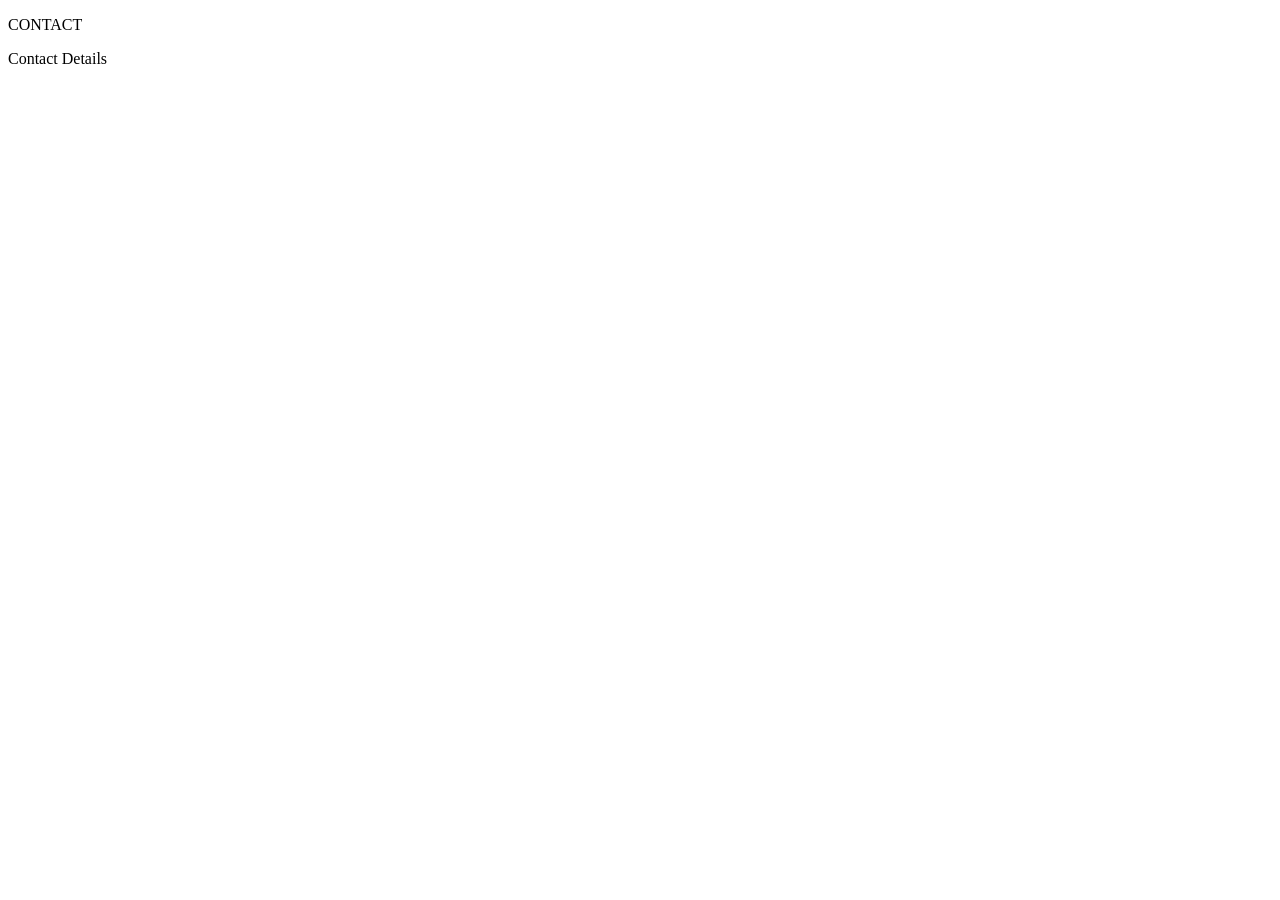
==== pages/contact.html @ 82f621d4 "demo css" ====
<!DOCTYPE html>
<html lang="en">
<head>
    <meta charset="UTF-8">
    <meta name="viewport" content="width=device-width, initial-scale=1.0">
    <title>Document</title>
    <link rel="stylesheet" href="./css/styles.css">
</head>
<body>
    <p>CONTACT</p>
    <p id="myParagraph">Contact Details</p>
</body>
</html>
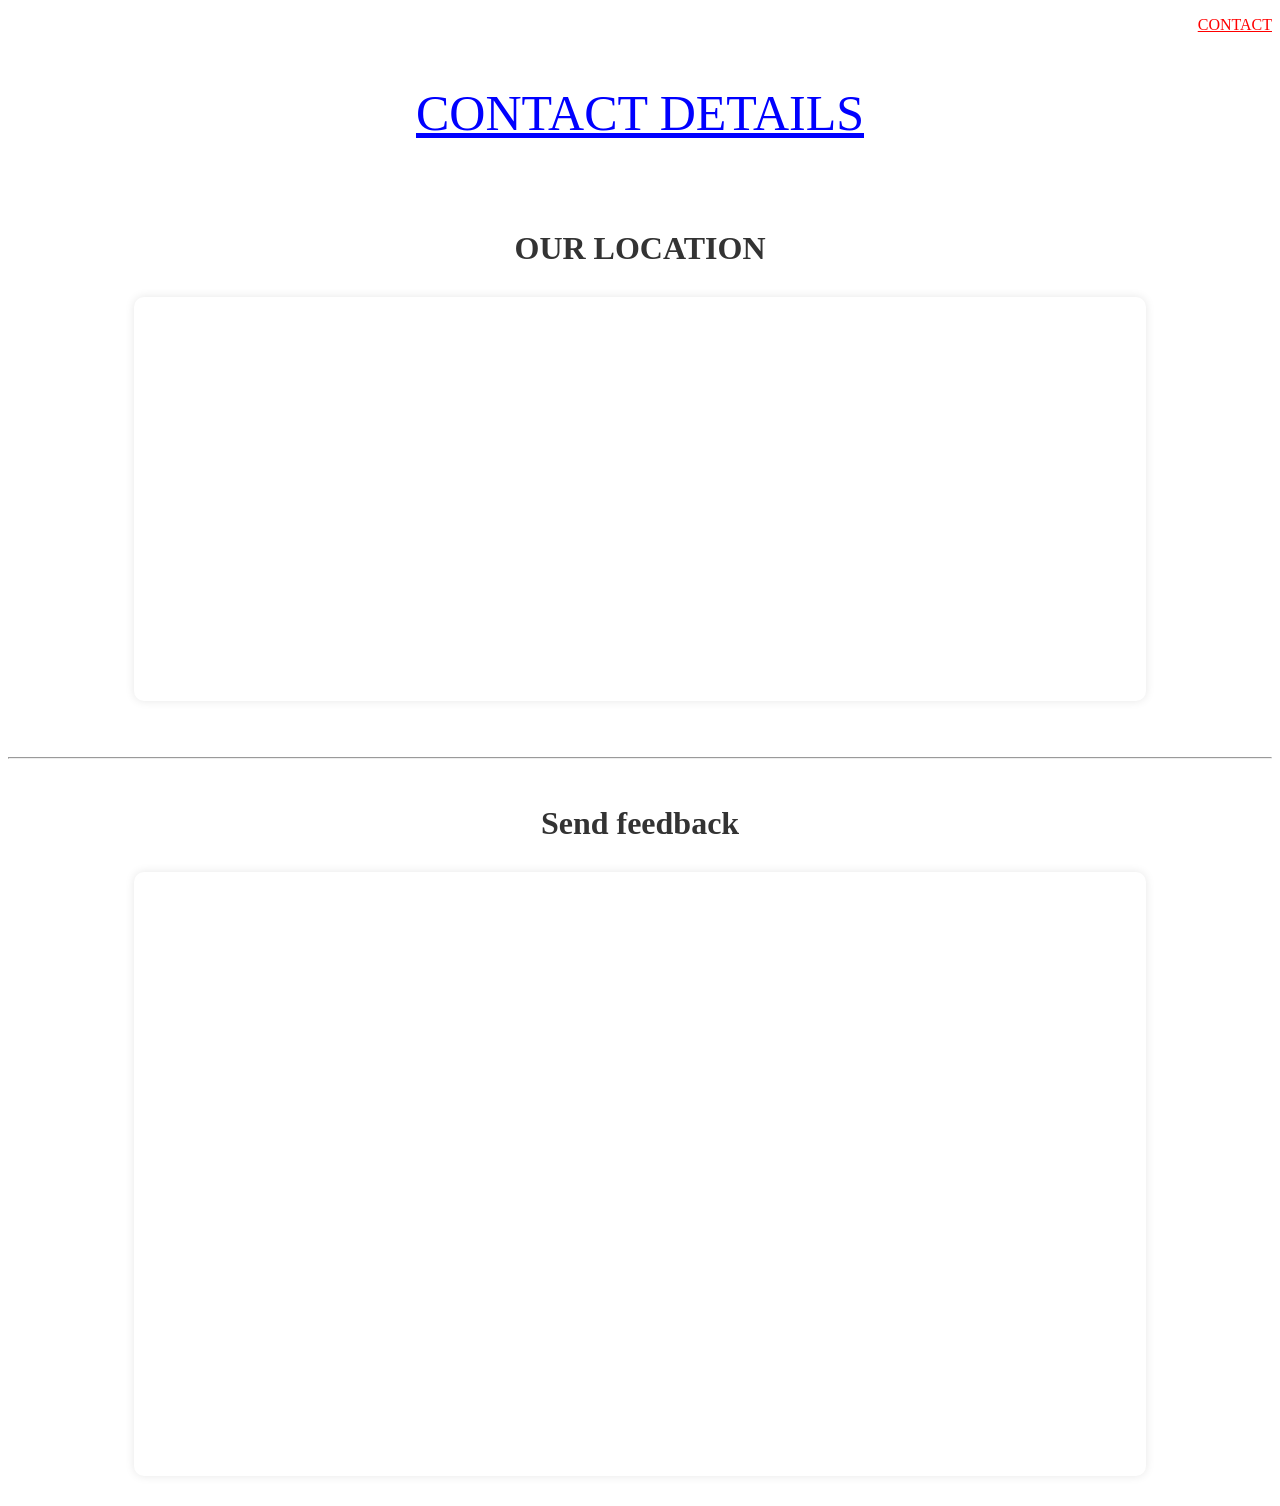
==== commit d2b85443: "google iframes" ====
--- a/pages/contact.html
+++ b/pages/contact.html
@@ -4,10 +4,37 @@
     <meta charset="UTF-8">
     <meta name="viewport" content="width=device-width, initial-scale=1.0">
     <title>Document</title>
-    <link rel="stylesheet" href="./css/styles.css">
+    <link rel="stylesheet" href="../css/styles.css">
 </head>
 <body>
     <p>CONTACT</p>
     <p id="myParagraph">Contact Details</p>
+    <br/>
+
+    <h1 class="embed-title">OUR LOCATION</h1>
+    <!--Insert a google map-->
+    <div class="map-container">
+        <iframe 
+            src="https://www.google.com/maps/embed?pb=!1m18!1m12!1m3!1d3309.119078292756!2d25.60911937595855!3d-33.963778723985115!2m3!1f0!2f0!3f0!3m2!1i1024!2i768!4f13.1!3m3!1m2!1s0x1e7ad3cecf1ad78d%3A0xad46e4c0c3a00155!2s78%20Havelock!5e0!3m2!1sen!2sza!4v1777483787230!5m2!1sen!2sza"
+            allowfullscreen=""
+            loading="lazy">
+        </iframe>
+    </div>
+    <br/><hr/><br/>
+
+
+
+    <!--Insert Google form-->
+    <h1 class="embed-title">Send feedback</h1>
+
+    <div class="form-container">
+        <iframe 
+            src="https://docs.google.com/forms/d/e/1FAIpQLSfK1cucC9wczWGkk5cV3OquvrGM5nd-YGT4bywnrPGPWwVCIA/viewform?embedded=true"
+            frameborder="0"
+            marginheight="0"
+            marginwidth="0">
+        </iframe>
+    </div>
+    
 </body>
 </html>
--- a/css/styles.css
+++ b/css/styles.css
@@ -0,0 +1,45 @@
+/*CSS CODE CODE GOES HERE*/
+p{
+    color: red;
+    text-align: right;
+    text-decoration: underline;
+}
+
+#myParagraph{
+    color: blue;
+    text-align: center;
+    text-transform: uppercase;
+    font-size: 50px;
+}
+
+/*Map & Form*/
+/* Shared container styling */
+.map-container,
+.form-container {
+    width: 80%;
+    margin: 30px auto;
+    border-radius: 10px;
+    overflow: hidden; /* keeps rounded corners clean */
+    box-shadow: 0 0 10px rgba(0,0,0,0.1);
+}
+
+/* Map iframe */
+.map-container iframe {
+    width: 100%;
+    height: 400px;
+    border: none;
+}
+
+/* Google Form iframe */
+.form-container iframe {
+    width: 100%;
+    height: 600px;
+    border: none;
+}
+
+/* Optional: headings above embeds */
+.embed-title {
+    text-align: center;
+    margin-top: 20px;
+    color: #333;
+}
